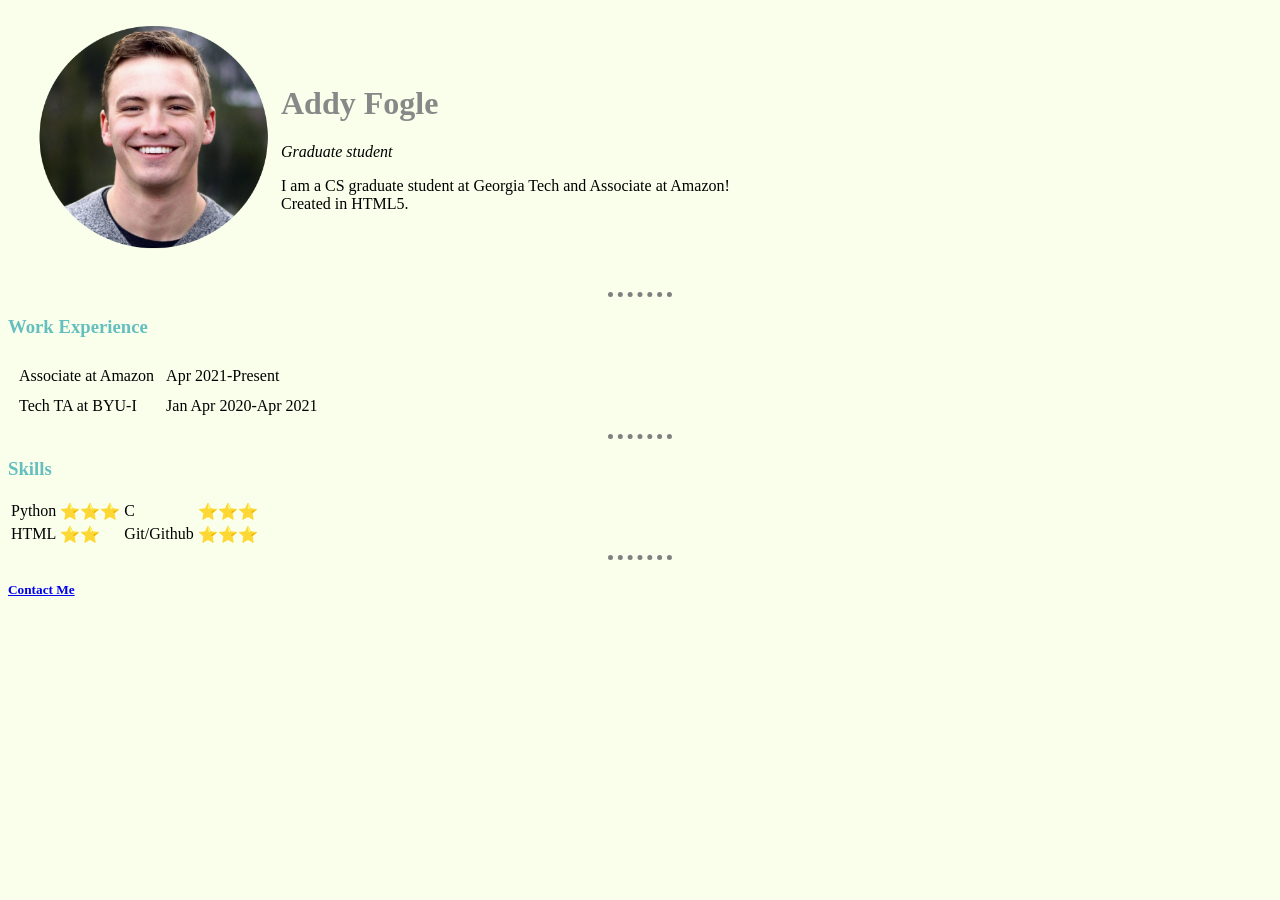
==== HTML - Personal Site/index.html @ e63c3814 "my page" ====
<!DOCTYPE html>
<html lang="en" dir="ltr">

<head>
  <meta charset="utf-8">
  <title>Addy's Personal Site</title>
  <link rel="stylesheet" href="css/styles.css" />
</head>

<body>
  <table cellspacing="10">
    <tr>
      <td>
        <img src="images/me1.png" width="250" height="250" />
      <td>
        <h1>Addy Fogle</h1>
        <p>
          <em>Graduate student</em></a>

        </p>
        <p>
          I am a CS graduate student at Georgia Tech and Associate at Amazon! <br />
          Created in HTML5.
        </p>
      </td>
      </td>
    </tr>
  </table>
  <hr>
  <h3>Work Experience</h3>
  <table cellspacing="10">
    <tr>
      <td>
        Associate at Amazon
      </td>
      <td>
        Apr 2021-Present
      </td>
    </tr>
    <td>
      Tech TA at BYU-I
    </td>
    <td>
      Jan Apr 2020-Apr 2021
    </td>
  </table>
<hr>
  <h3>Skills</h3>

  <table>
    <tr>
      <td>
        Python
        </td>
        <td>
          ⭐️⭐️⭐️
          </td>
      <td>
        C
        </td>
        <td>
          ⭐️⭐️⭐️
          </td>
    </tr>
    <tr>
      <td>
        HTML
        </td>
      <td>
        ⭐️⭐️
      </td>
      <td>
        Git/Github
        </td>
        <td>
          ⭐️⭐️⭐️
          </td>
    </tr>
  </table>
  <hr>
  <h5><a href="ContactMe.html">Contact Me</a></h5>
</body>

</html>
---- HTML - Personal Site/css/styles.css ----
body {
  background-color: #F9FFEA;
}

hr {
  border-style: dotted none none;
  border-color: grey;
  border-width: 5px;
  width: 5%;
}

h1 {
  color: #888888;
}

h3 {
  color: #66BFBF;
}
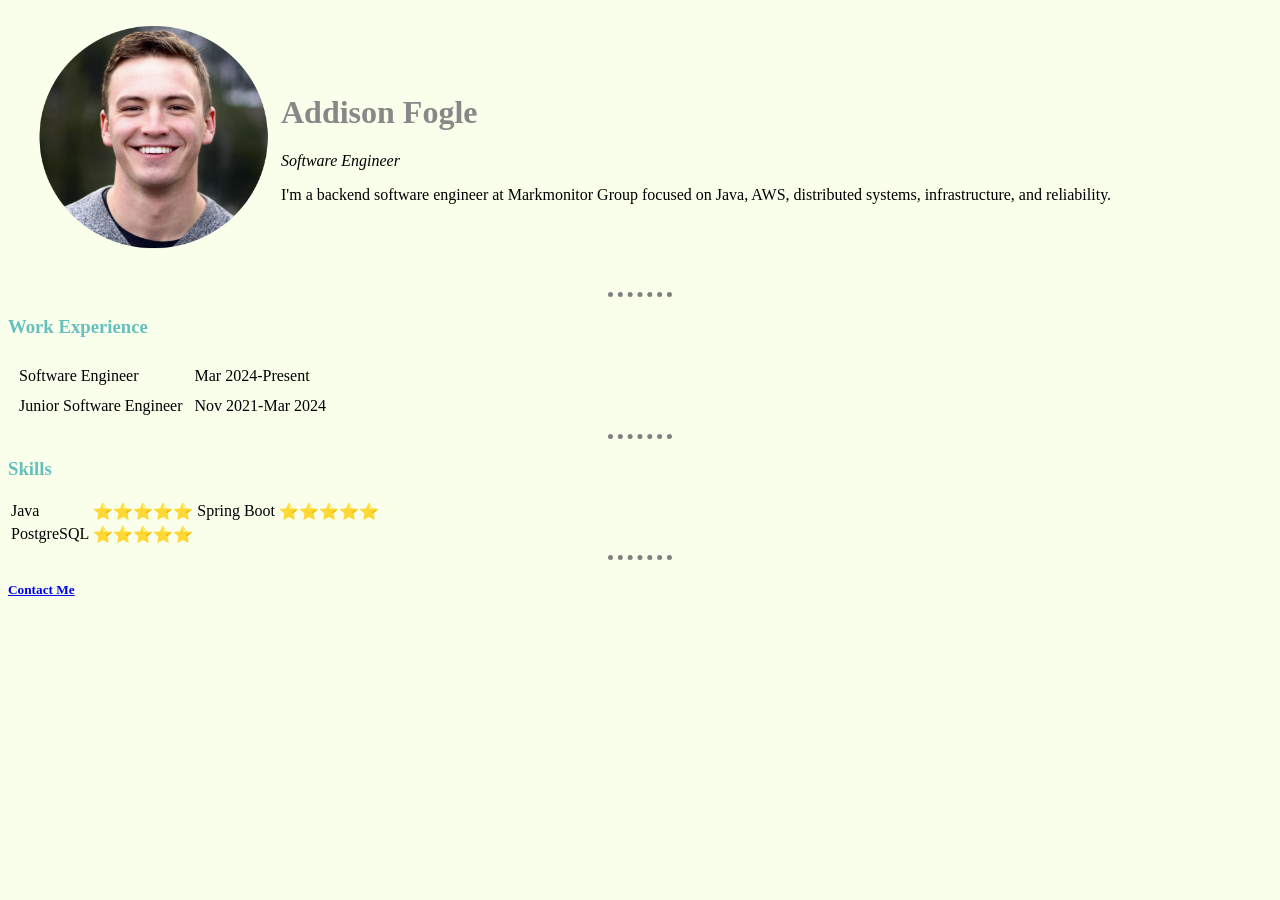
==== commit be5ca75c: "updates" ====
--- a/HTML - Personal Site/index.html
+++ b/HTML - Personal Site/index.html
@@ -3,7 +3,7 @@
 
 <head>
   <meta charset="utf-8">
-  <title>Addy's Personal Site</title>
+  <title>Addison's Personal Site</title>
   <link rel="stylesheet" href="css/styles.css" />
 </head>
 
@@ -13,14 +13,13 @@
       <td>
         <img src="images/me1.png" width="250" height="250" />
       <td>
-        <h1>Addy Fogle</h1>
+        <h1>Addison Fogle</h1>
         <p>
-          <em>Graduate student</em></a>
+          <em>Software Engineer</em></a>
 
         </p>
         <p>
-          I am a CS graduate student at Georgia Tech and Associate at Amazon! <br />
-          Created in HTML5.
+          I'm a backend software engineer at Markmonitor Group focused on Java, AWS, distributed systems, infrastructure, and reliability.
         </p>
       </td>
       </td>
@@ -31,17 +30,17 @@
   <table cellspacing="10">
     <tr>
       <td>
-        Associate at Amazon
+        Software Engineer
       </td>
       <td>
-        Apr 2021-Present
+        Mar 2024-Present
       </td>
     </tr>
     <td>
-      Tech TA at BYU-I
+      Junior Software Engineer
     </td>
     <td>
-      Jan Apr 2020-Apr 2021
+      Nov 2021-Mar 2024
     </td>
   </table>
 <hr>
@@ -50,31 +49,25 @@
   <table>
     <tr>
       <td>
-        Python
+        Java
         </td>
         <td>
-          ⭐️⭐️⭐️
+          ⭐️⭐️️⭐️️️️️️⭐️⭐️
           </td>
       <td>
-        C
+        Spring Boot
         </td>
         <td>
-          ⭐️⭐️⭐️
+          ⭐️⭐️⭐️⭐️⭐️
           </td>
     </tr>
     <tr>
       <td>
-        HTML
+        PostgreSQL
         </td>
       <td>
-        ⭐️⭐️
+        ⭐️⭐️⭐️⭐️️⭐️️️️️️
       </td>
-      <td>
-        Git/Github
-        </td>
-        <td>
-          ⭐️⭐️⭐️
-          </td>
     </tr>
   </table>
   <hr>
